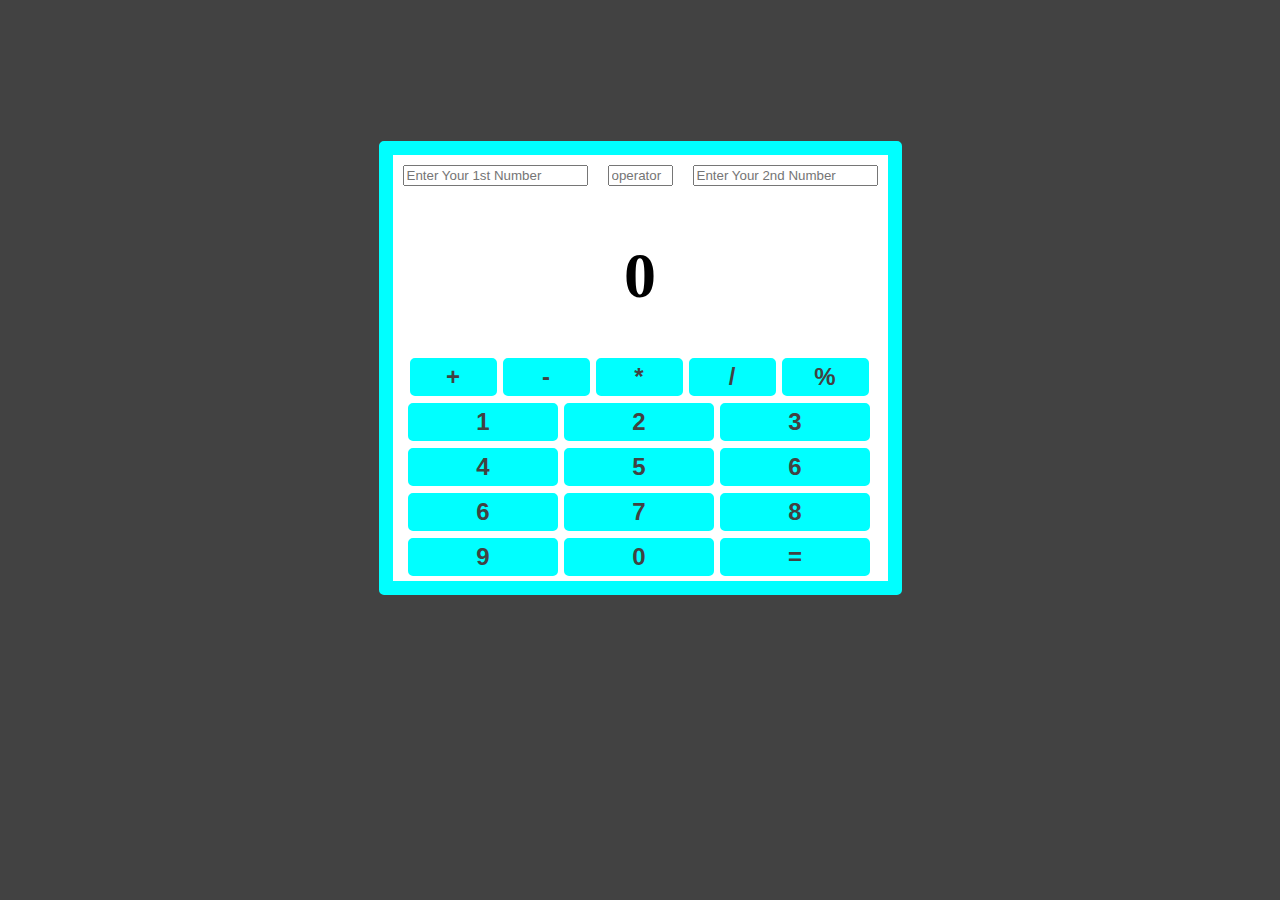
==== Index.html @ 3a64a746 "Index file move" ====
<!DOCTYPE html>
<html lang="en">
   <head>
      <meta charset="UTF-8" />
      <meta http-equiv="X-UA-Compatible" content="IE=edge" />
      <meta name="viewport" content="width=device-width, initial-scale=1.0" />
      <title>Document</title>
      <link rel="stylesheet" href="/assets/css/Style.css" />
   </head>
   <body>
      <section>
         <div class="calculator container">
            <div class="contant display">
               <div class="input">
                  <input
                     type="text"
                     name=""
                     id="number"
                     placeholder="Enter Your 1st Number"
                  />
               </div>
               <div class="input function">
                  <input
                     type="operator"
                     name=""
                     id="operator"
                     placeholder="operator"
                     size="5"
                  />
               </div>
               <div class="input">
                  <input
                     type="text"
                     name=""
                     id="number"
                     placeholder="Enter Your 2nd Number"
                  />
               </div>
            </div>
            <div class="contant calcuResult">
               <div class="result"><h1>0</h1></div>
            </div>
            <div class="contant symbol">
               <div class="container operator">
                  <button class="plus" id="add">+</button>
                  <button class="minus" id="subtract">-</button>
                  <button class="astrick" id="multiply">*</button>
                  <button class="backsless" id="divide">/</button>
                  <button class="remainder" id="percanteg">%</button>
               </div>
            </div>
            <div class="contant keywords">
               <div class="numberKey">
                  <button class="first" id="one">1</button>
                  <button class="second" id="two">2</button>
                  <button class="third" id="three">3</button>
               </div>
               <div class="numberKey">
                  <button class="fourth" id="four">4</button>
                  <button class="fifth" id="five">5</button>
                  <button class="fifth" id="five">6</button>
               </div>
               <div class="numberKey">
                  <button class="sixth" id="six">6</button>
                  <button class="seventh" id="seven">7</button>
                  <button class="eighth" id="eight">8</button>
               </div>
               <div class="numberKey">
                  <button class="ninth" id="nine">9</button>
                  <button class="zeroth" id="zero">0</button>
                  <button class="equal" id="isequal">=</button>
               </div>
            </div>
         </div>
      </section>
   </body>
</html>
---- assets/css/Style.css ----
body {
   min-height: 80vh;
   background-color: rgb(66, 66, 66);
   display: flex;
   flex-direction: column;
   justify-content: center;
   align-items: center;
}
section {
   border: 2px solid cyan;
   background-color: white;
   background-color: cyan;
   border-radius: 5px;
   padding: 10px;
   margin: 5px;
}
.calculator {
   border: 2px solid cyan;
   display: flex;
   flex-direction: column;
   background-color: white;

   align-items: center;
   text-align: justify;
}
.display {
   display: flex;
   flex-direction: row;
}

.display div {
   width: 100%;
   padding: 5px;
   margin: 5px;
}

button {
   color: rgb(66, 66, 66);
   border: 2px solid cyan;
   border-radius: 5px;
   background-color: cyan;
   font-size: 1.5rem;
   font-weight: 900;
   width: 150px;
}
.symbol button {
   width: 87px;
   text-align: center;
   margin: 2px 2px 5px auto;
   padding: 3px 15px;
}
.calcuResult {
   font-size: 2rem;
   font-weight: 700;
}
.numberKey button {
   margin: 2px 2px 5px auto;
   padding: 3px 15px;
}
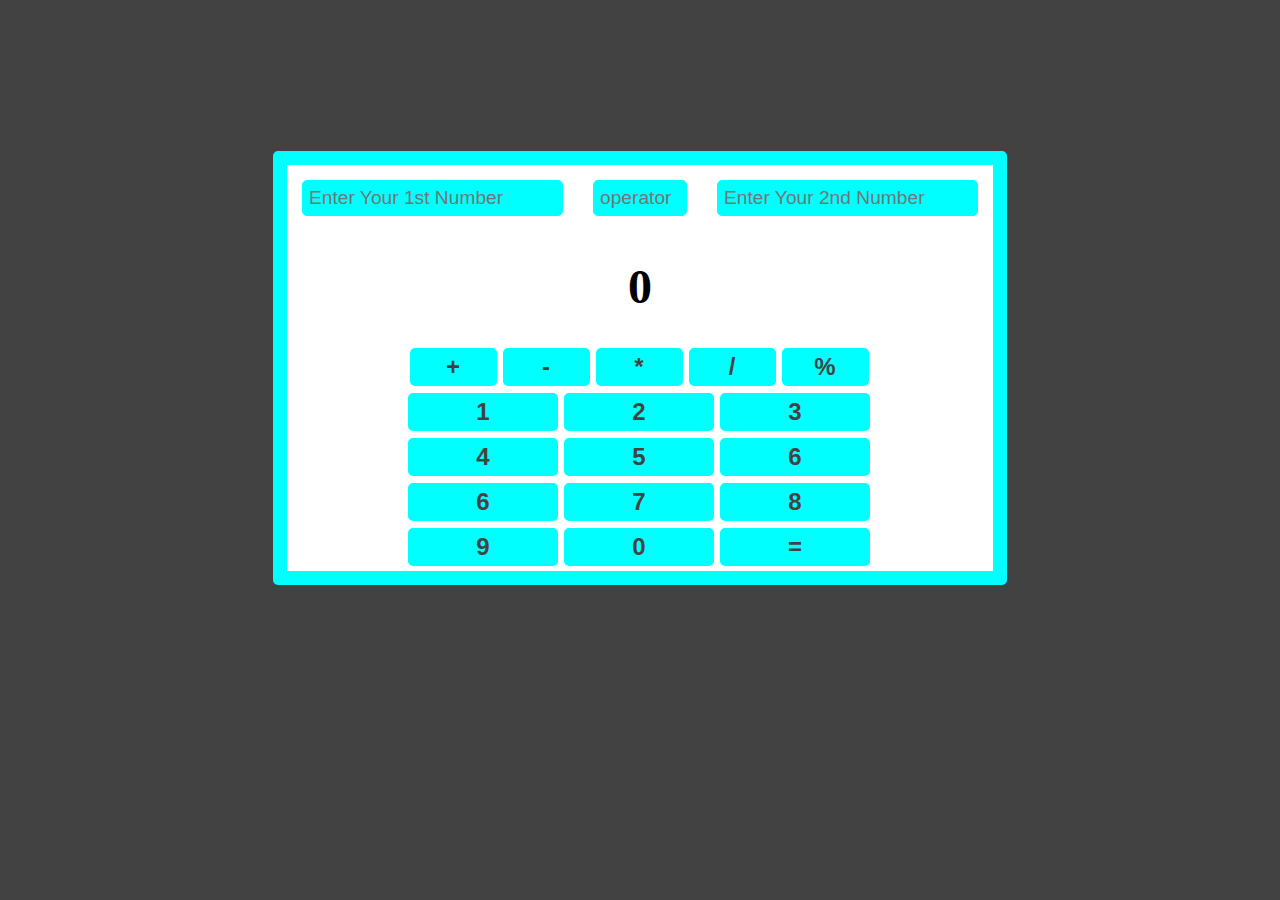
==== commit c2ee2ba1: "Infut Css Fixed" ====
--- a/Index.html
+++ b/Index.html
@@ -15,7 +15,7 @@
                   <input
                      type="text"
                      name=""
-                     id="number"
+                     id="num1"
                      placeholder="Enter Your 1st Number"
                   />
                </div>
@@ -32,7 +32,7 @@
                   <input
                      type="text"
                      name=""
-                     id="number"
+                     id="num2"
                      placeholder="Enter Your 2nd Number"
                   />
                </div>
--- a/assets/css/Style.css
+++ b/assets/css/Style.css
@@ -29,8 +29,9 @@
 }
 
 .display div {
-   width: 100%;
+   /* width: 100%; */
    padding: 5px;
+   padding-top: 10px;
    margin: 5px;
 }
 
@@ -50,10 +51,18 @@
    padding: 3px 15px;
 }
 .calcuResult {
-   font-size: 2rem;
+   font-size: 1.5rem;
    font-weight: 700;
 }
 .numberKey button {
    margin: 2px 2px 5px auto;
    padding: 3px 15px;
 }
+input {
+   padding: 6px;
+   border: 1px solid cyan;
+   font-size: 1.2rem;
+   background-color: cyan;
+   border-radius: 5px;
+   margin: auto 5px;
+}
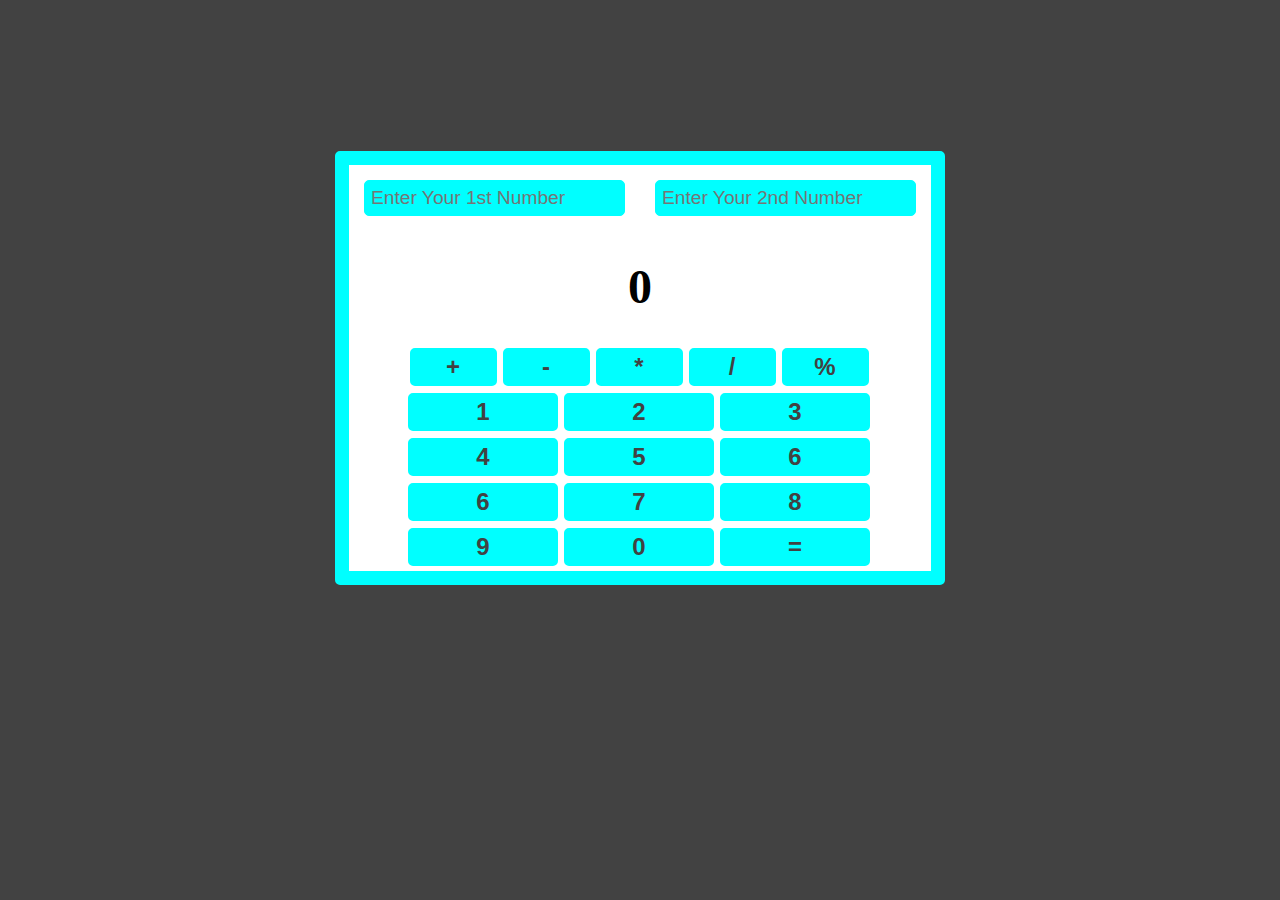
==== commit 9ab35bc2: "All Operater working" ====
--- a/Index.html
+++ b/Index.html
@@ -13,24 +13,16 @@
             <div class="contant display">
                <div class="input">
                   <input
-                     type="text"
+                     type="number"
                      name=""
                      id="num1"
                      placeholder="Enter Your 1st Number"
                   />
                </div>
-               <div class="input function">
-                  <input
-                     type="operator"
-                     name=""
-                     id="operator"
-                     placeholder="operator"
-                     size="5"
-                  />
-               </div>
+
                <div class="input">
                   <input
-                     type="text"
+                     type="number"
                      name=""
                      id="num2"
                      placeholder="Enter Your 2nd Number"
@@ -38,15 +30,21 @@
                </div>
             </div>
             <div class="contant calcuResult">
-               <div class="result"><h1>0</h1></div>
+               <div><h1 id="result">0</h1></div>
             </div>
             <div class="contant symbol">
                <div class="container operator">
-                  <button class="plus" id="add">+</button>
-                  <button class="minus" id="subtract">-</button>
-                  <button class="astrick" id="multiply">*</button>
-                  <button class="backsless" id="divide">/</button>
-                  <button class="remainder" id="percanteg">%</button>
+                  <button class="plus" id="add" onclick="add()">+</button>
+                  <button class="minus" id="subtract" onclick="minus()">
+                     -
+                  </button>
+                  <button class="astrick" id="multiply" onclick="multiply()">
+                     *
+                  </button>
+                  <button class="backsless" id="divide" onclick="divide()">
+                     /
+                  </button>
+                  <button onclick="remainder()" id="percanteg">%</button>
                </div>
             </div>
             <div class="contant keywords">
@@ -68,10 +66,14 @@
                <div class="numberKey">
                   <button class="ninth" id="nine">9</button>
                   <button class="zeroth" id="zero">0</button>
-                  <button class="equal" id="isequal">=</button>
+                  <button class="equal" id="isequal" onclick="equal()">
+                     =
+                  </button>
                </div>
             </div>
          </div>
       </section>
+
+      <script src="/assets/js/script.js"></script>
    </body>
 </html>
